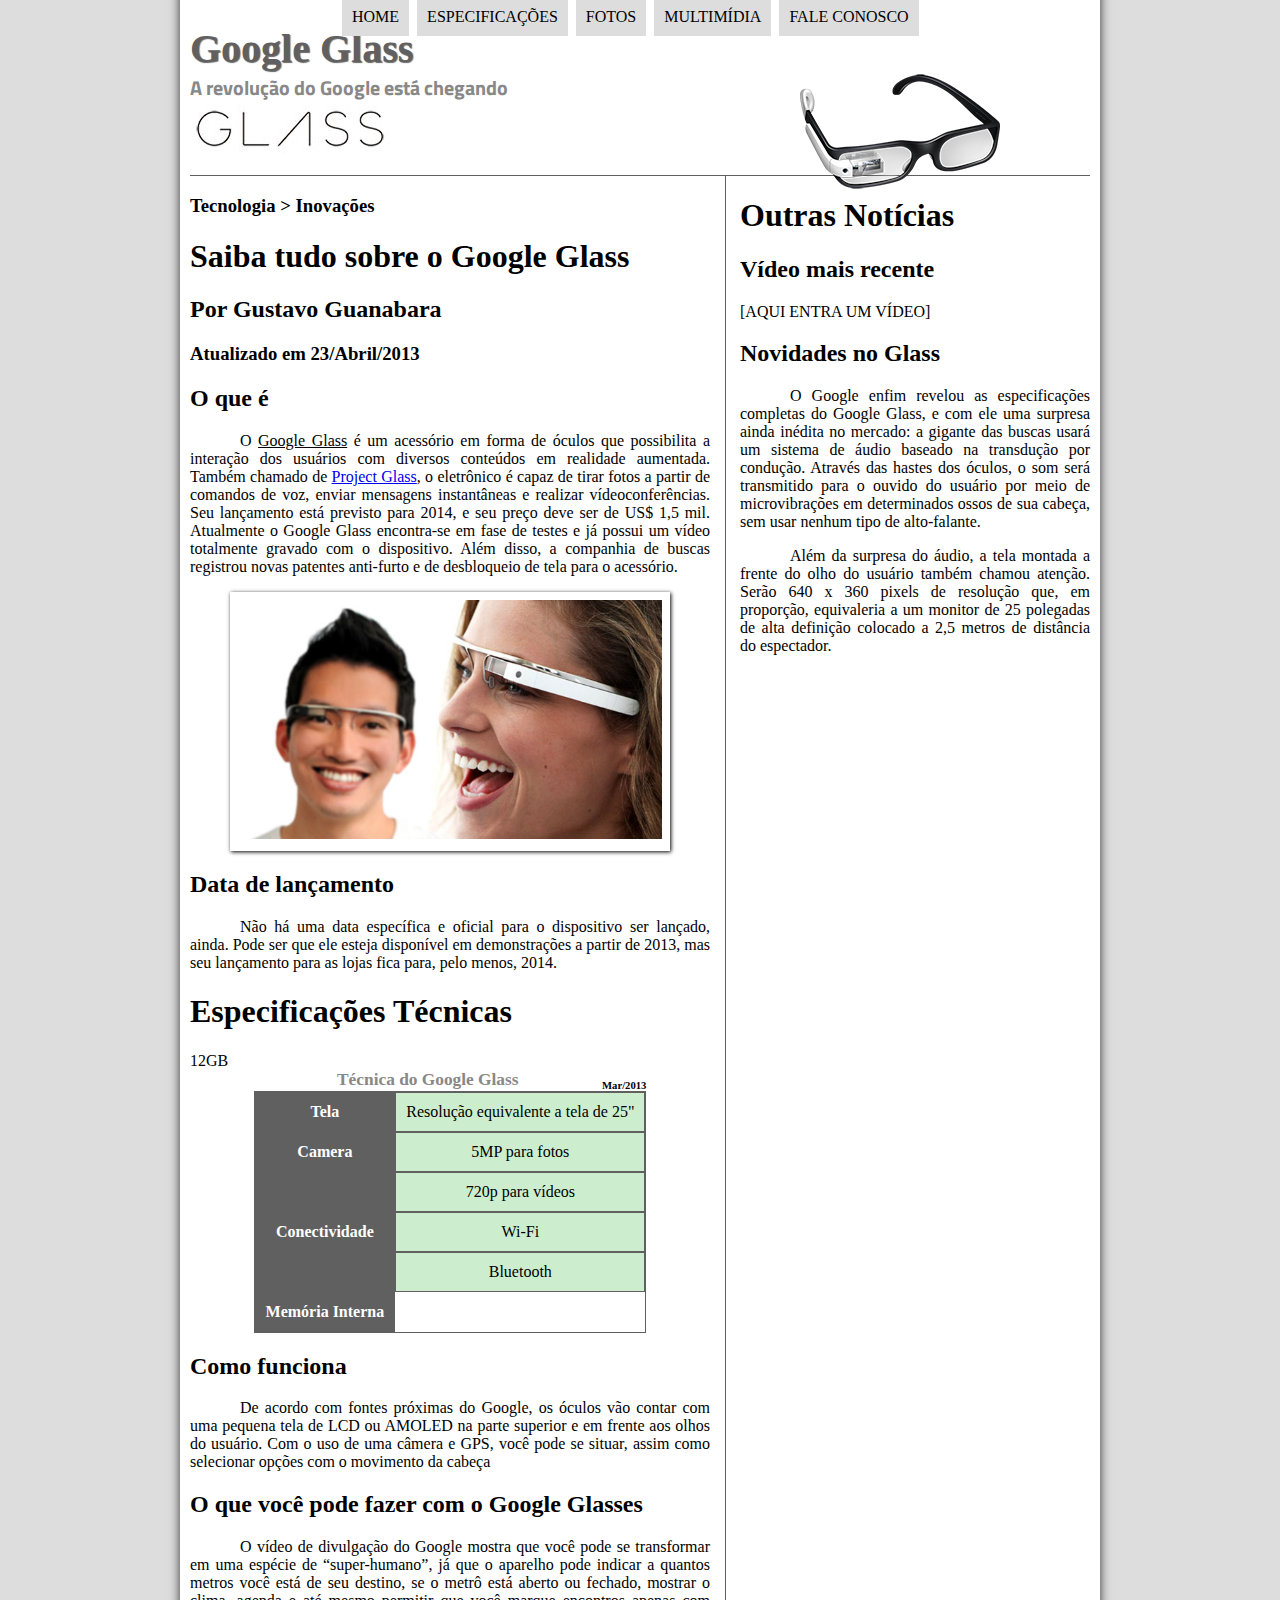
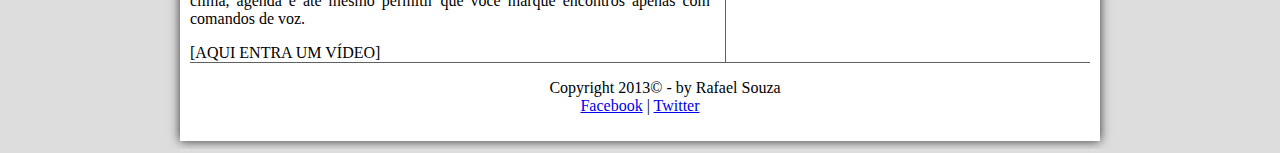
==== curso-html5-pacote01/projeto-glass-html5/index.html @ 8674c0ed "Initial commit" ====
<!DOCTYPE html>
<html lang="pt-BR">
    <head>
        <meta charset="UTF-8">
        <title>Tudo sobre Google Glass</title>
        <link rel="stylesheet" href="_css/estilo.css"/>

    </head>
    <body>
        <div id="interface">
            <header id="cabecalho">
             <hgroup>
                <h1> Google Glass</h1> 
                <h2> A revolução do Google está chegando</h2>
             </hgroup>

             <img  id= "icone"src="_imagens/glass-oculos-preto-peq.png">
             <nav id="menu">
                    <h1>Menu Principal</h1>
                    <ul>  
                        <li><a href="index.html">Home</a></li>
                        <li><a href="specs.html">Especificações</a></li>
                        <li><a href="fotos.html">Fotos</a></li>
                        <li><a href="multimidia.html">Multimídia</a></li>
                        <li><a href="fale-conosco.html">Fale conosco</a></li>
                 </ul>
                </nav>
            </header> 
            <section id="corpo">
            <hgroup>
             <h3> Tecnologia > Inovações</h3>
             <h1>Saiba tudo sobre o Google Glass</h1>
              <h2>Por Gustavo Guanabara</h2>
             <h3>Atualizado em 23/Abril/2013</h3>
            </hgroup>
           <h2> O que é</h2>
           <p> O <span style="text-decoration: underline;">Google Glass</span>  é um acessório em forma de óculos que possibilita a interação dos usuários com diversos
            conteúdos em realidade aumentada. Também chamado de <a href="http://glass.google.com" target="_blank">Project Glass</a>, o eletrônico é capaz de tirar fotos 
            a partir de comandos de voz, enviar mensagens instantâneas e realizar vídeo&shy;con&shy;ferên&shy;cias. Seu lançamento está 
            previsto para 2014, e seu preço deve ser de US$ 1,5 mil. Atualmente o Google Glass encontra-se em fase de 
            testes e já possui um vídeo totalmente gravado com o dispositivo. Além disso, a companhia de buscas 
            registrou novas patentes anti-furto e de desbloqueio de tela para o acessório.</p>

            <figure class="foto-legenda">
                <img src="_imagens/glass-quadro-homem-mulher.jpg"/>
                <figcaption>
                    <h3>Google Glass</h3>
                    <p>Uma nova maneira de ver o mudndo</p>
                </figcaption>
            </figure>
            <h2>Data de lançamento</h2> 
           <p> Não há uma data específica e oficial para o dispositivo ser lançado, ainda. Pode ser que ele esteja disponível em demonstrações a partir de 2013, 
               mas seu lançamento para as lojas fica para, pelo menos, 2014.</p>
            
           <h1> Especificações Técnicas</h1>
           <table id="tabelaspec">
            <caption>Técnica do Google Glass<span>Mar/2013</span></caption> 
           <tr><td class="ce">Tela</td><td class="cd">Resolução equivalente a tela de 25"</td></tr> 
           <tr><td rowspan="2"class="ce">Camera</td> <td class="cd">5MP para fotos </td></tr>
           <tr><td class="cd">720p para vídeos</td> </tr>
           <tr><td rowspan="2"class="ce">Conectividade</td><td class="cd"> Wi-Fi</td></tr> 
           <tr><td class="cd">Bluetooth</td></tr>
           <tr><td class="ce"> Memória Interna</td><tdclass="cd">12GB</td></tr>
          </table>
           <h2> Como funciona</h2>
           <p> De acordo com fontes próximas do Google, os óculos vão contar com uma pequena tela de LCD ou AMOLED na parte superior e em frente aos olhos do usuário. Com o uso de uma câmera e GPS, você pode se situar, assim como selecionar opções com o movimento da cabeça</p>
            
           <h2> O que você pode fazer com o Google Glasses</h2>
            <p>O vídeo de divulgação do Google mostra que você pode se transformar em uma espécie de “super-<wbr/>humano”, já que o aparelho pode indicar a quantos metros você está de seu destino, se o metrô está aberto ou fechado, mostrar o clima, agenda e até mesmo permitir que você marque encontros apenas com comandos de voz.</p>
            
            [AQUI ENTRA UM VÍDEO]
         </section>
         <aside id="lateral">
           <h1> Outras Notícias</h1>
           <h2>Vídeo mais recente</h2> 
            
            [AQUI ENTRA UM VÍDEO]
            
           <h2>Novidades no Glass</h2> 
           <p> O Google enfim revelou as especificações completas do Google Glass, e com ele uma surpresa ainda inédita no mercado: a gigante das buscas usará um sistema de áudio baseado na transdução por condução. Através das hastes dos óculos, o som será transmitido para o ouvido do usuário por meio de microvibrações em determinados ossos de sua cabeça, sem usar nenhum tipo de alto-falante.</p>
            
           <p>Além da surpresa do áudio, a tela montada a frente do olho do usuário também chamou atenção. Serão 640 x 360 pixels de resolução que, em proporção, equivaleria a um monitor de 25 polegadas de alta definição colocado a 2,5 metros de distância do espectador.</p> 
         </aside>
         <footer id="rodape"> 
           <p> Copyright 2013&copy; - by Rafael Souza <br>
            <a href="http://facebook.com/cursosemvideo" target="_blank">Facebook</a> | 
            <a href="http://twitter.com" target="_blank"> Twitter</a></p>
        </footer>  
        </div>    
    </body>
</html>
---- curso-html5-pacote01/projeto-glass-html5/_css/estilo.css ----
@charset "UTF-8";
@import url('https://fonts.googleapis.com/css?family=Titillium+Web:400i&display=swap');
@font-face {
    font-family: 'FonteLogo';
    src: url("../_fonts/bubblegum-sans-regular.otf");
}
body {
    background: #dddddd;
    color: rgba(0, 0, 0, 1);
}

div#interface {
    width: 900px;
    background: white;
    margin: -20px auto 0px auto;
    box-shadow: 0px 0px 10px rgb(49, 48, 48);
    padding: 10px;
}

p {
    text-align: justify;
    text-indent: 50px;
}

header#cabecalho img#icone {
    position: absolute;
    left: 800px;
    top: 70px;
}

header#cabecalho {
    border-bottom: 1px #606060 solid;
    height: 150px;
    background: url("../_imagens/glass-logo-peq.jpg") no-repeat 0px 80px;
}

header#cabecalho h1 {
    font-family: 'FonteLogo' sans-serif;
    font-size: 30pt;
    color: #606060;
    text-shadow: 1px 1px 1px rgba(0, 0, 0, 0.6);
    padding: 0px;
    margin-bottom: 0px;
}

header#cabecalho h2 {
    font-family: 'Titillium Web', sans-serif;
    font-size: 15pt;
    color: #888888;
    padding: 0px;
    margin-top: 0px;
}

figure.foto-legenda {
    position: relative;
    border: 8px solid white;
    box-shadow: 1px 1px 4px black;

}

figure.foto-legenda img {
    width: 100%;
    height: 100%;
}

figure.foto-legenda figcaption {
    opacity: 0;
    position: absolute;
    top: 0px;
    background: rgba(0, 0,0, .4);
    color: antiquewhite;
    width: 100%;
    height: 100%;
    transition: opacity 1s;
}

figure.foto-legenda:hover figcaption {
    opacity: 1;
}

nav#menu {
    display: block;
}

nav#menu ul {
    list-style: none;
    text-transform: uppercase;
    position: absolute;
    top: -20px;
    left: 300px;
}

nav#menu li {
    display: inline-block;
    background: #dddddd;
    padding: 10px;
    margin: 2px;
    transition: background-color 1s;
}

nav#menu li:hover {
    background: #606060;
}

nav#menu h1 {
    display: none;
}
nav#menu a {
    color: black;
    text-decoration: none;
}

nav#menu a:hover {
    color: cornsilk;
}

section#corpo {
    display: block;
    width: 520px;
    float: left;
    border-right: 1px solid #606060;
    padding-right: 15px;
}

table#tabelaspec {
    border: 1px solid #606060;
    border-spacing: 0px;
    margin-left: auto;
    margin-right: auto;
}
table#tabelaspec td {
    border: 1px solid #606060;
    padding: 10px;
    text-align: center;
    vertical-align: middle;
}

table#tabelaspec td.ce {
    color: white;
    background: #606060;
    vertical-align: top;
    font-weight: bold;
}

table#tabelaspec td.cd {
    background: #cceece;
}

table#tabelaspec caption {
    color: #888888;
    font-size: 13pt;
    font-weight: bold;
}
table#tabelaspec caption span {
    display: block;
    float: right;
    color: black;
    font-size: 8pt;
    margin-top: 10px;
}

aside#lateral {
    display: block;
    width: 350px;
    float: right;
}

footer#rodape {
    clear: both;
    border-top: 1px solid #606060;
}

footer#rodape p {
    text-align: center;
}
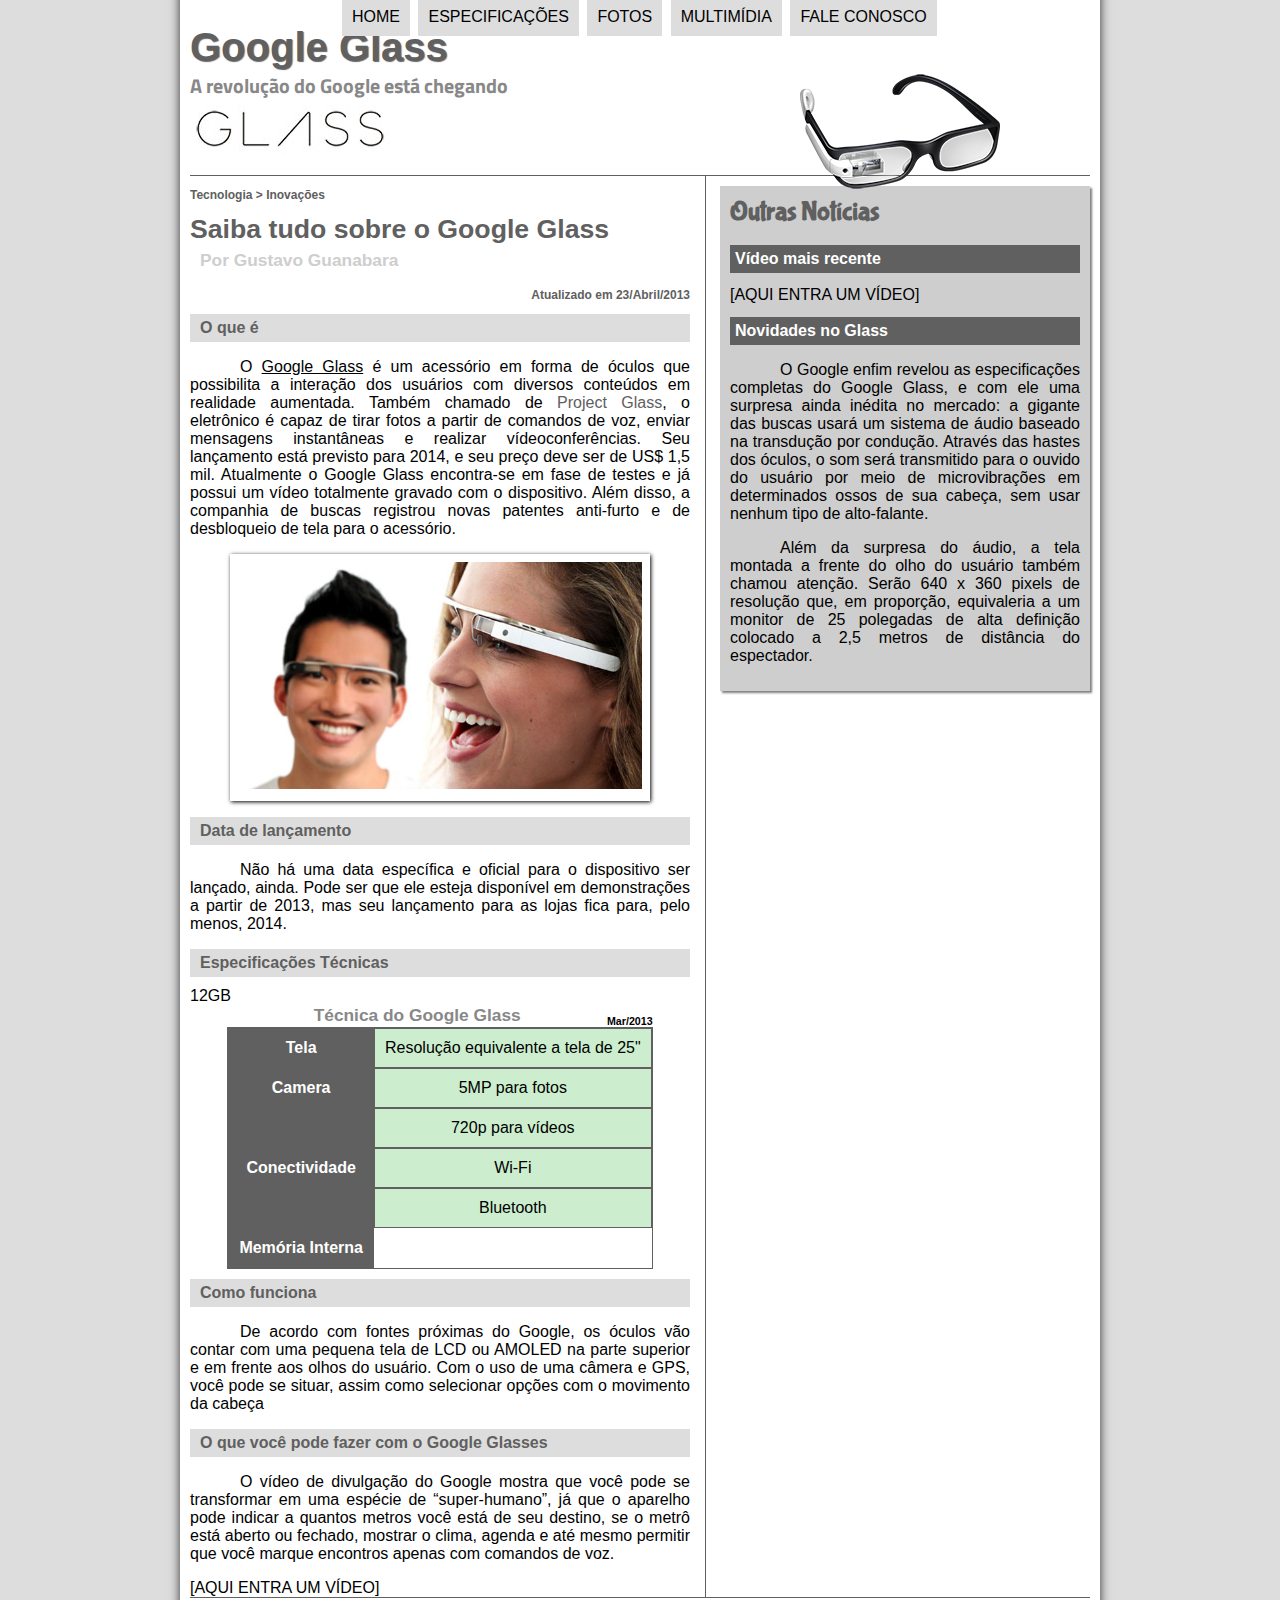
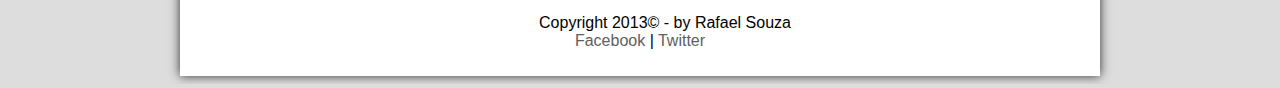
==== commit b677eea1: "alterações no estilo" ====
--- a/curso-html5-pacote01/projeto-glass-html5/index.html
+++ b/curso-html5-pacote01/projeto-glass-html5/index.html
@@ -6,6 +6,7 @@
         <link rel="stylesheet" href="_css/estilo.css"/>
 
     </head>
+    <script src="_javascript/funcoes.js"></script>
     <body>
         <div id="interface">
             <header id="cabecalho">
@@ -18,21 +19,24 @@
              <nav id="menu">
                     <h1>Menu Principal</h1>
                     <ul>  
-                        <li><a href="index.html">Home</a></li>
-                        <li><a href="specs.html">Especificações</a></li>
-                        <li><a href="fotos.html">Fotos</a></li>
-                        <li><a href="multimidia.html">Multimídia</a></li>
-                        <li><a href="fale-conosco.html">Fale conosco</a></li>
-                 </ul>
+                        <li onmouseover="mudaFoto('_imagens/home.png')" onmouseout="mudaFoto('_imagens/glass-oculos-preto-peq.png')"><a href="index.html">Home</a></li>
+                        <li onmouseover="mudaFoto('_imagens/especificacoes.png')" onmouseout="mudaFoto('_imagens/glass-oculos-preto-peq.png')"><a href="specs.html">Especificações</a></li>
+                        <li onmouseover="mudaFoto('_imagens/fotos.png')" onmouseout="mudaFoto('_imagens/glass-oculos-preto-peq.png')"><a href="fotos.html">Fotos</a></li>
+                        <li onmouseover="mudaFoto('_imagens/multimidia.png')" onmouseout="mudaFoto('_imagens/glass-oculos-preto-peq.png')"><a href="multimidia.html">Multimídia</a></li>
+                        <li onmouseover="mudaFoto('_imagens/contato.png')" onmouseout="mudaFoto('_imagens/glass-oculos-preto-peq.png')"><a href="fale-conosco.html">Fale conosco</a></li>
+                    </ul>
                 </nav>
             </header> 
             <section id="corpo">
+            <article id="noticiaPrincipal">
+            <header id="cabecalhoArtigo">
             <hgroup>
              <h3> Tecnologia > Inovações</h3>
              <h1>Saiba tudo sobre o Google Glass</h1>
               <h2>Por Gustavo Guanabara</h2>
-             <h3>Atualizado em 23/Abril/2013</h3>
+             <h3 class="direita">Atualizado em 23/Abril/2013</h3>
             </hgroup>
+            </header>
            <h2> O que é</h2>
            <p> O <span style="text-decoration: underline;">Google Glass</span>  é um acessório em forma de óculos que possibilita a interação dos usuários com diversos
             conteúdos em realidade aumentada. Também chamado de <a href="http://glass.google.com" target="_blank">Project Glass</a>, o eletrônico é capaz de tirar fotos 
@@ -52,7 +56,7 @@
            <p> Não há uma data específica e oficial para o dispositivo ser lançado, ainda. Pode ser que ele esteja disponível em demonstrações a partir de 2013, 
                mas seu lançamento para as lojas fica para, pelo menos, 2014.</p>
             
-           <h1> Especificações Técnicas</h1>
+           <h2> Especificações Técnicas</h2>
            <table id="tabelaspec">
             <caption>Técnica do Google Glass<span>Mar/2013</span></caption> 
            <tr><td class="ce">Tela</td><td class="cd">Resolução equivalente a tela de 25"</td></tr> 
@@ -69,6 +73,7 @@
             <p>O vídeo de divulgação do Google mostra que você pode se transformar em uma espécie de “super-<wbr/>humano”, já que o aparelho pode indicar a quantos metros você está de seu destino, se o metrô está aberto ou fechado, mostrar o clima, agenda e até mesmo permitir que você marque encontros apenas com comandos de voz.</p>
             
             [AQUI ENTRA UM VÍDEO]
+         </article>
          </section>
          <aside id="lateral">
            <h1> Outras Notícias</h1>
--- a/curso-html5-pacote01/projeto-glass-html5/_css/estilo.css
+++ b/curso-html5-pacote01/projeto-glass-html5/_css/estilo.css
@@ -5,6 +5,7 @@
     src: url("../_fonts/bubblegum-sans-regular.otf");
 }
 body {
+    font-family: Arial, sans-serif;
     background: #dddddd;
     color: rgba(0, 0, 0, 1);
 }
@@ -20,6 +21,15 @@
 p {
     text-align: justify;
     text-indent: 50px;
+}
+
+a {
+    color: #606060;
+    text-decoration: none;
+}
+
+a:hover {
+    text-decoration: underline;
 }
 
 header#cabecalho img#icone {
@@ -116,10 +126,41 @@
 
 section#corpo {
     display: block;
-    width: 520px;
+    width: 500px;
     float: left;
     border-right: 1px solid #606060;
     padding-right: 15px;
+}
+
+article#noticiaPrincipal h2 {
+    font-size: 12pt;
+    color: #606060;
+    background: #dddddd;
+    padding: 5px 0px 5px 10px;
+    margin: 10px 0px 10px 0px;
+}
+
+header#cabecalhoArtigo h1 {
+    font-family: 'FonteLogo' sans-serif;
+    font-size: 20pt;
+    color: #606060;
+    margin-bottom: 0px;
+    margin-top: 0px;
+}
+
+header#cabecalhoArtigo h2 {
+    font-size: 13pt;
+    color: #cecece;
+    background: #ffffff;
+    margin: 0px; 
+}
+
+header#cabecalhoArtigo h3 {
+    font-size: 12px;
+    color: #606060; 
+}
+.direita {
+    text-align: right;
 }
 
 table#tabelaspec {
@@ -163,6 +204,25 @@
     display: block;
     width: 350px;
     float: right;
+    background: #cecece;
+    padding: 10px;
+    margin-top: 10px;
+    box-shadow: 2px 2px 2px rgba(0, 0,0,.5);
+}
+
+aside#lateral h1 {
+    font-family: 'FonteLogo', sans-serif;
+    font-size: 20pt;
+    color: #606060;
+    margin-top: 0px;
+}
+
+aside#lateral h2 {
+    background: #606060;
+    color: #ffffff;
+    font-size: 12pt;
+    padding: 5px;
+
 }
 
 footer#rodape {
